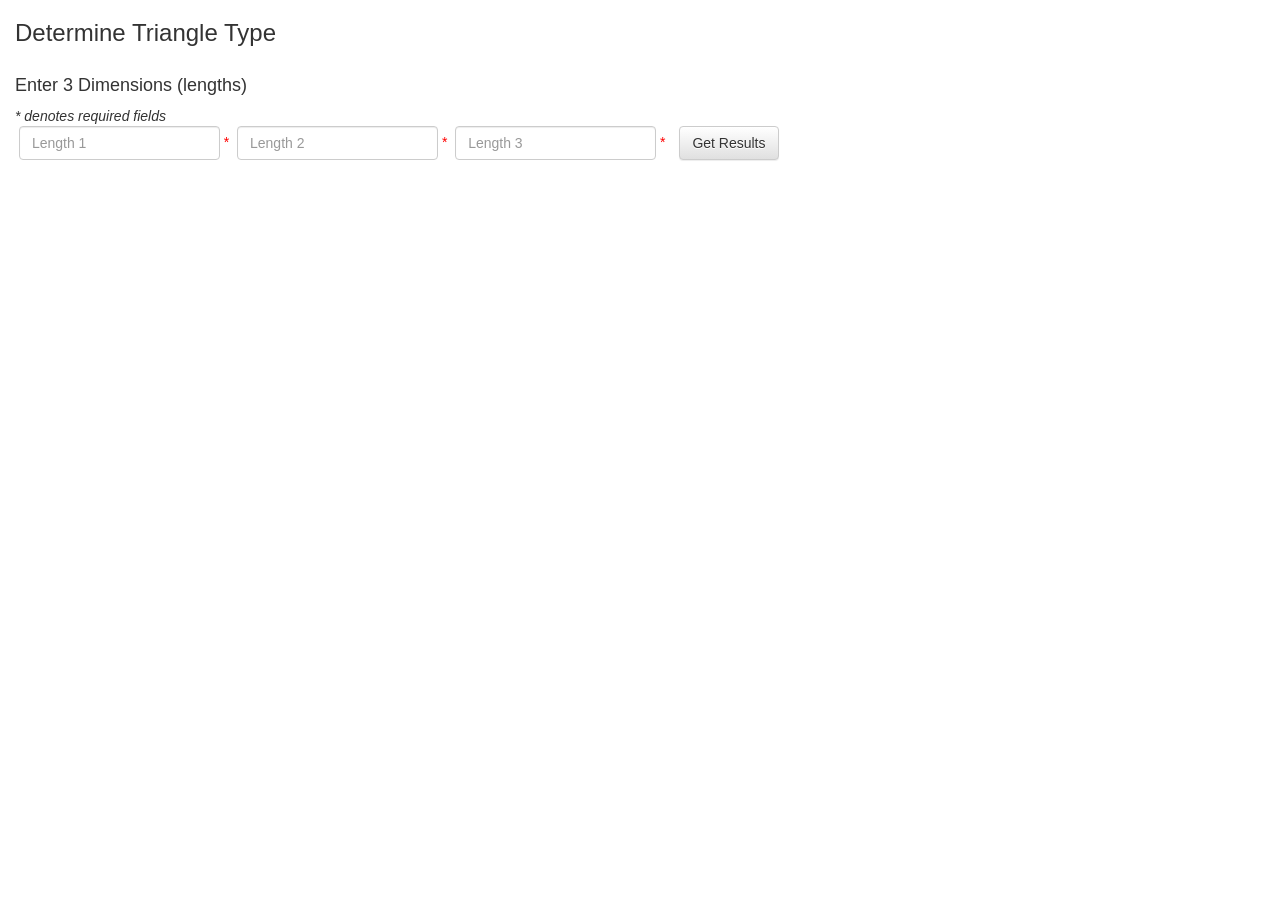
==== index.html @ e1fd220b "Update index.html" ====
<!doctype html>

<html lang="en">
<head>
<title> Triangle Type</title>
<meta charset="utf-8">
<meta name="viewport" content="width=device-width, initialscale=1">  
<script type="text/javascript" src="js/jquery.min.js"></script> 
<script type="text/javascript" src="js/bootstrap.min.js"></script> 

<link href="css/bootstrap.min.css" rel="stylesheet">   
<link href="css/bootstrap-theme.min.css" rel="stylesheet">   
<link href="css/triangle.css" rel="stylesheet">


</head>

<body >
	
<div class="container-fluid">
  <div>
    <h3> Determine Triangle Type </h3>	
  </div>
  <div style="padding-top:10px">
    <h4> Enter 3 Dimensions (lengths) </h4>
    <span><em>* denotes required fields</em></span>
  </div>
<div class="alert alert-danger" id="lengthserror" style="display:none">
	<strong>error:</strong> Please note all lengths are required! <span></span>
</div>
<form class="form-inline" role="form" id="triangleCheck">
   <div class="form-group required">
      <label for="length1"></label>
	  <input type="number" class="form-control" min="1" step="1" id="length1" placeholder="Length 1">
   </div>
   <div class="form-group required">
      <label for="length2"></label>
      <input type="number" class="form-control inputClass" min="1" step="1" id="length2" placeholder="Length 2">
 </div>
 <div class="form-group required">
      <label for="length3"></label>
      <input type="number" class="form-control inputClass" min="1" step="1" id="length3" placeholder="Length 3">
 </div>
	
 <div class="form-group" style="padding-left:10px;">
    <input type="button" class="btn btn-default inputClass" onclick ="checkTriangleType()" value="Get Results" >
</div>
   <div style="padding-top:10px;">
     <span id="typeTrg"></span>
  </div>
 
</form>
</div>

<script type="text/javascript" src="js/triangle.js"></script> 	
</body>


</html>
---- css/triangle.css ----
@font-face {
  font-family: 'Open Sans Condensed';
  font-style: normal;
  font-weight: 300;
  src: local('Open Sans Cond Light'), local('OpenSans-CondensedLight'), url(http://fonts.gstatic.com/s/opensanscondensed/v10/gk5FxslNkTTHtojXrkp-xBEur64QvLD-0IbiAdTUNXE.woff2) format('woff2');
}
	
.required:after {
    content: "*";
    color:red;
 
}

div.img {
   width:100px; /*width of your image*/
   height:100px; /*height of your image*/
   background-image:url('yourimage.file');
   margin:0; /* If you want no margin */
   padding:0; /*if your want to padding */
}
inputClass {
 width:100px;
}
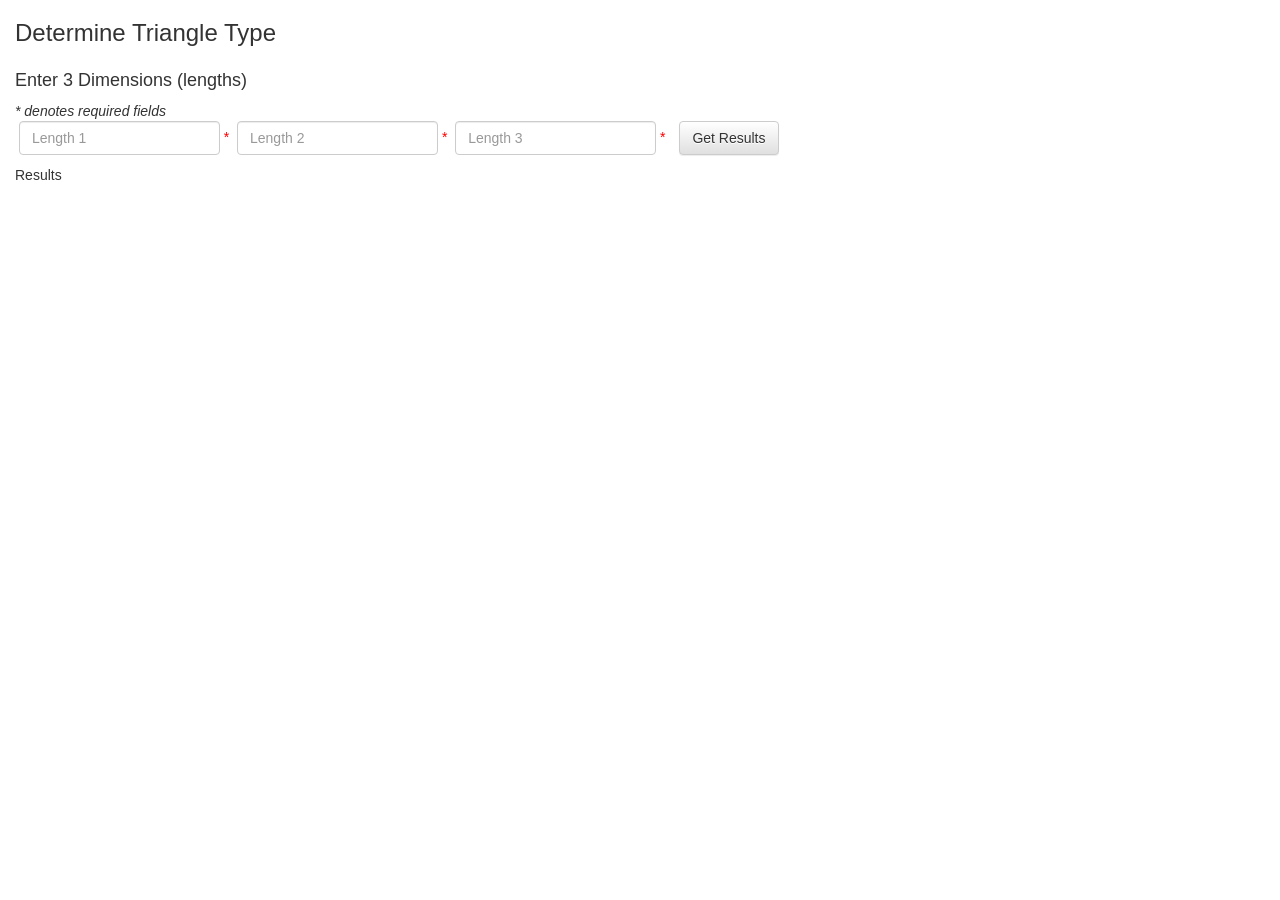
==== commit d467c2bc: "Update index.html" ====
--- a/index.html
+++ b/index.html
@@ -4,7 +4,8 @@
 <head>
 <title> Triangle Type</title>
 <meta charset="utf-8">
-<meta name="viewport" content="width=device-width, initialscale=1">  
+<meta name="viewport" content="width=device-width, initial-scale=1.0, user-scalable=no">
+
 <script type="text/javascript" src="js/jquery.min.js"></script> 
 <script type="text/javascript" src="js/bootstrap.min.js"></script> 
 
@@ -15,18 +16,18 @@
 
 </head>
 
-<body >
-	
+<body>
+
 <div class="container-fluid">
   <div>
     <h3> Determine Triangle Type </h3>	
   </div>
-  <div style="padding-top:10px">
+  <div style="padding-top:5px">
     <h4> Enter 3 Dimensions (lengths) </h4>
     <span><em>* denotes required fields</em></span>
   </div>
 <div class="alert alert-danger" id="lengthserror" style="display:none">
-	<strong>error:</strong> Please note all lengths are required! <span></span>
+  <strong>error:</strong> Please note all lengths are required! <span></span>
 </div>
 <form class="form-inline" role="form" id="triangleCheck">
    <div class="form-group required">
@@ -36,24 +37,20 @@
    <div class="form-group required">
       <label for="length2"></label>
       <input type="number" class="form-control inputClass" min="1" step="1" id="length2" placeholder="Length 2">
- </div>
- <div class="form-group required">
+  </div>
+  <div class="form-group required">
       <label for="length3"></label>
       <input type="number" class="form-control inputClass" min="1" step="1" id="length3" placeholder="Length 3">
- </div>
-	
- <div class="form-group" style="padding-left:10px;">
+  </div>
+  <div class="form-group" style="padding-left:10px;">
     <input type="button" class="btn btn-default inputClass" onclick ="checkTriangleType()" value="Get Results" >
-</div>
+  </div>
    <div style="padding-top:10px;">
-     <span id="typeTrg"></span>
+    <span>Results</span><span id="typeTrg"></span>
   </div>
- 
-</form>
+  </form>
 </div>
 
 <script type="text/javascript" src="js/triangle.js"></script> 	
 </body>
-
-
 </html>
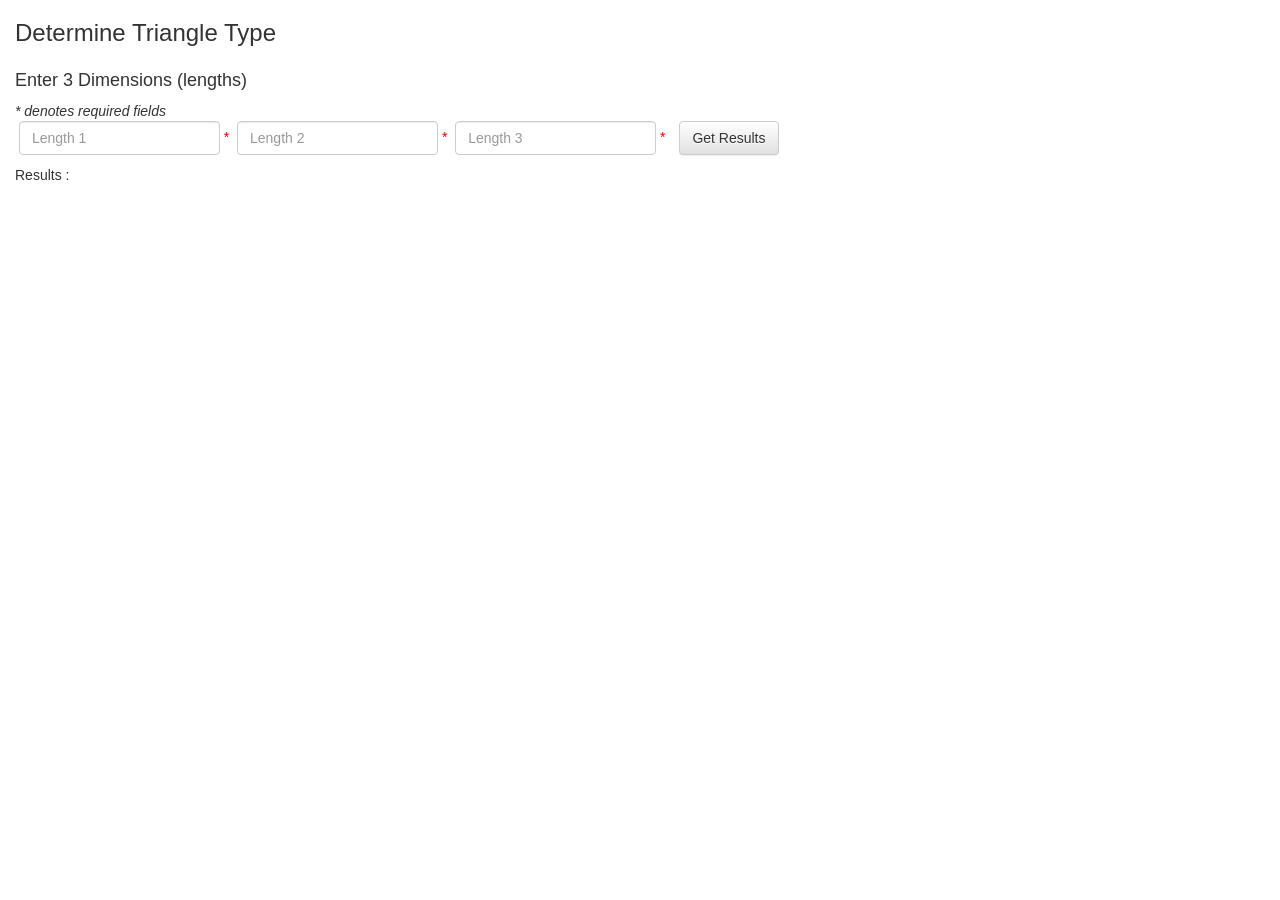
==== commit 7a30cb4b: "Update index.html" ====
--- a/index.html
+++ b/index.html
@@ -45,8 +45,8 @@
   <div class="form-group" style="padding-left:10px;">
     <input type="button" class="btn btn-default inputClass" onclick ="checkTriangleType()" value="Get Results" >
   </div>
-   <div style="padding-top:10px;">
-    <span>Results</span><span id="typeTrg"></span>
+   <div id="typeTrg" class="results" style="padding-top:10px;">
+    <span>Results : </span><span ></span>
   </div>
   </form>
 </div>
--- a/css/triangle.css
+++ b/css/triangle.css
@@ -1,15 +1,14 @@
 
-@font-face {
-  font-family: 'Open Sans Condensed';
-  font-style: normal;
-  font-weight: 300;
-  src: local('Open Sans Cond Light'), local('OpenSans-CondensedLight'), url(http://fonts.gstatic.com/s/opensanscondensed/v10/gk5FxslNkTTHtojXrkp-xBEur64QvLD-0IbiAdTUNXE.woff2) format('woff2');
-}
 	
 .required:after {
     content: "*";
     color:red;
  
+}
+
+.results {
+  font-style: normal;
+  font-weight: 200;
 }
 
 div.img {
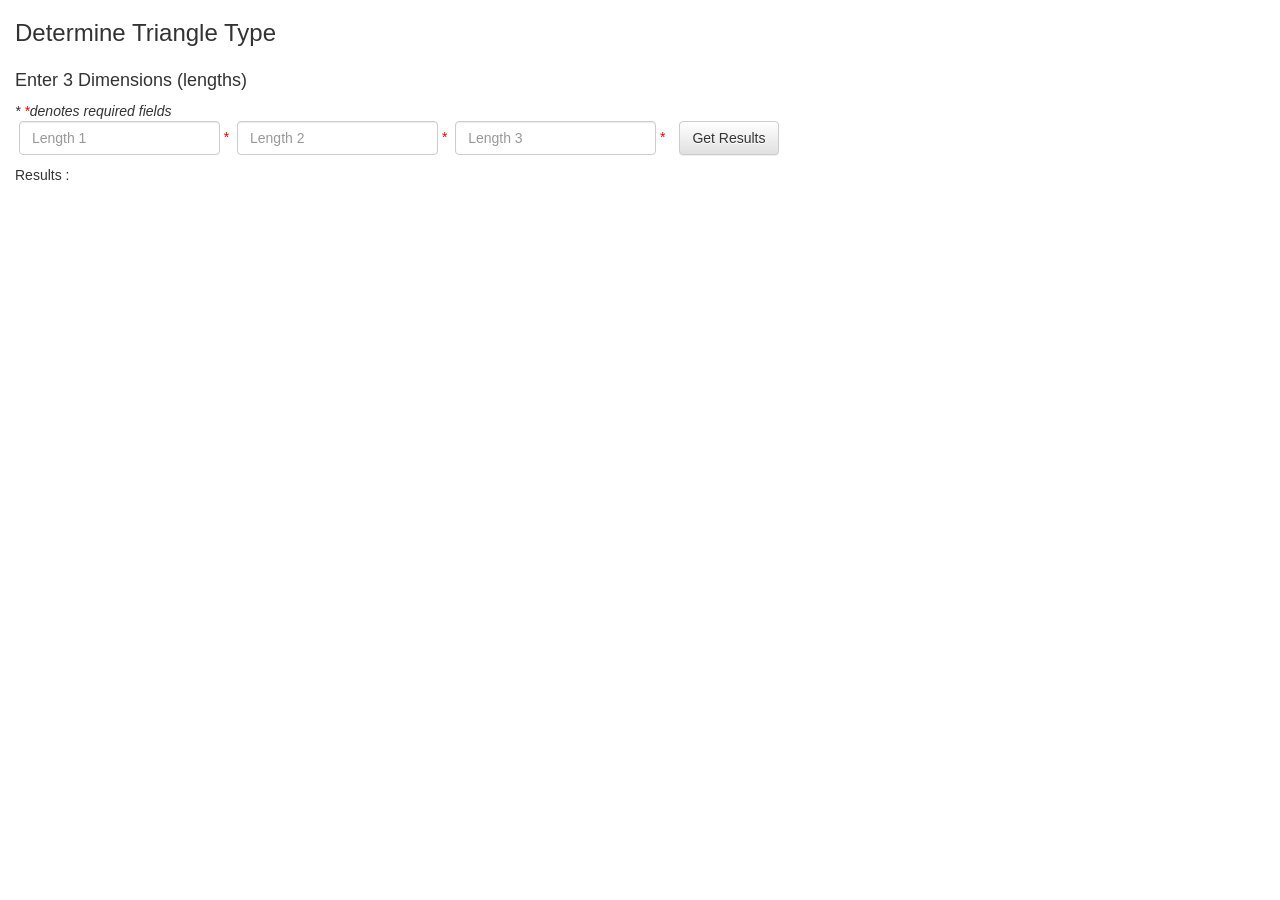
==== commit 2a128d3f: "Update index.html" ====
--- a/index.html
+++ b/index.html
@@ -24,7 +24,7 @@
   </div>
   <div style="padding-top:5px">
     <h4> Enter 3 Dimensions (lengths) </h4>
-    <span><em>* denotes required fields</em></span>
+	  <span><em><span class="required">* </span>denotes required fields</em></span>
   </div>
 <div class="alert alert-danger" id="lengthserror" style="display:none">
   <strong>error:</strong> Please note all lengths are required! <span></span>
@@ -45,8 +45,8 @@
   <div class="form-group" style="padding-left:10px;">
     <input type="button" class="btn btn-default inputClass" onclick ="checkTriangleType()" value="Get Results" >
   </div>
-   <div id="typeTrg" class="results" style="padding-top:10px;">
-    <span>Results : </span><span ></span>
+   <div  class="results" style="padding-top:10px;">
+    <span>Results : </span><span id="typeTrg"></span>
   </div>
   </form>
 </div>
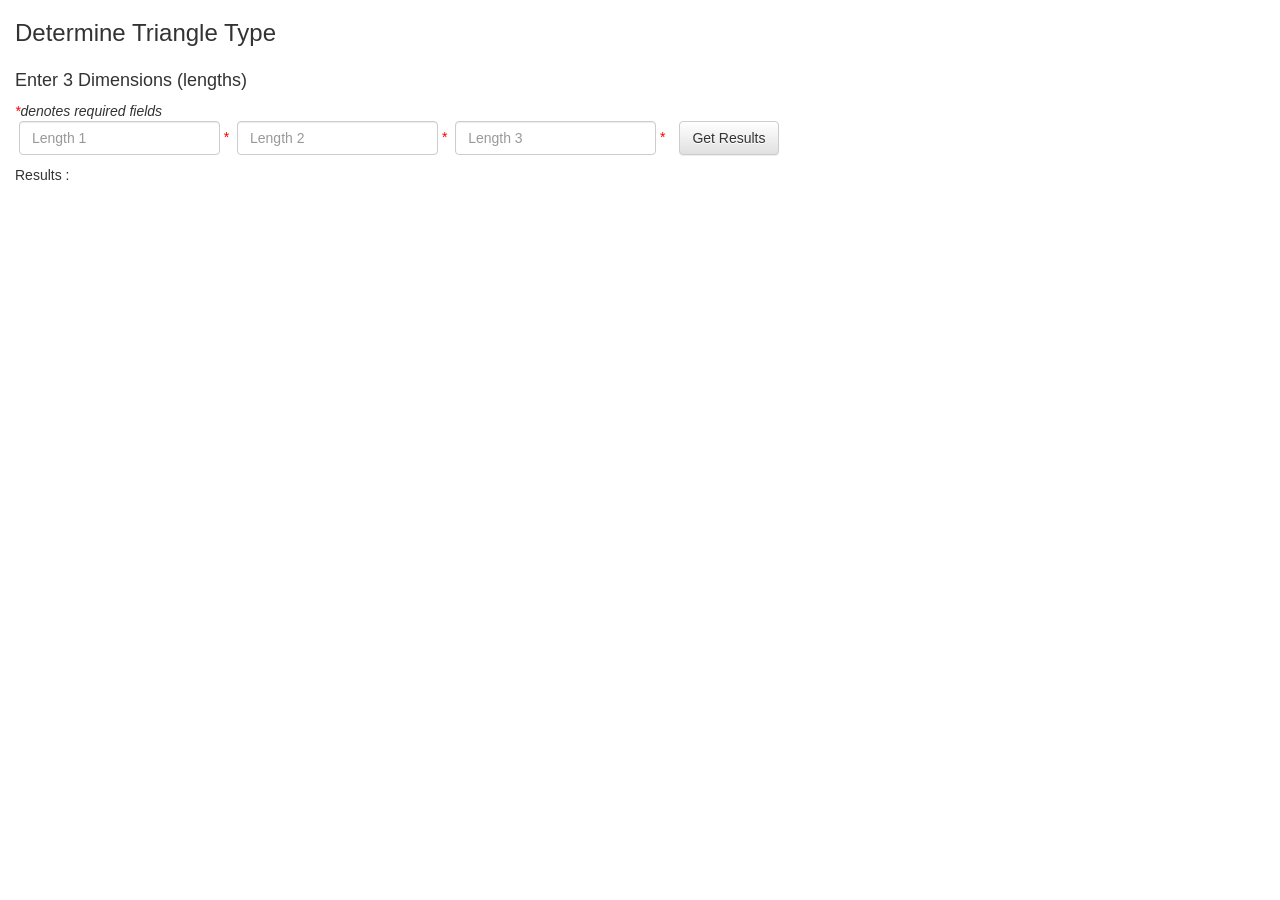
==== commit e34b5fe3: "Update index.html" ====
--- a/index.html
+++ b/index.html
@@ -24,7 +24,7 @@
   </div>
   <div style="padding-top:5px">
     <h4> Enter 3 Dimensions (lengths) </h4>
-	  <span><em><span class="required">* </span>denotes required fields</em></span>
+    <span><em><span class="required"></span>denotes required fields</em></span>
   </div>
 <div class="alert alert-danger" id="lengthserror" style="display:none">
   <strong>error:</strong> Please note all lengths are required! <span></span>
